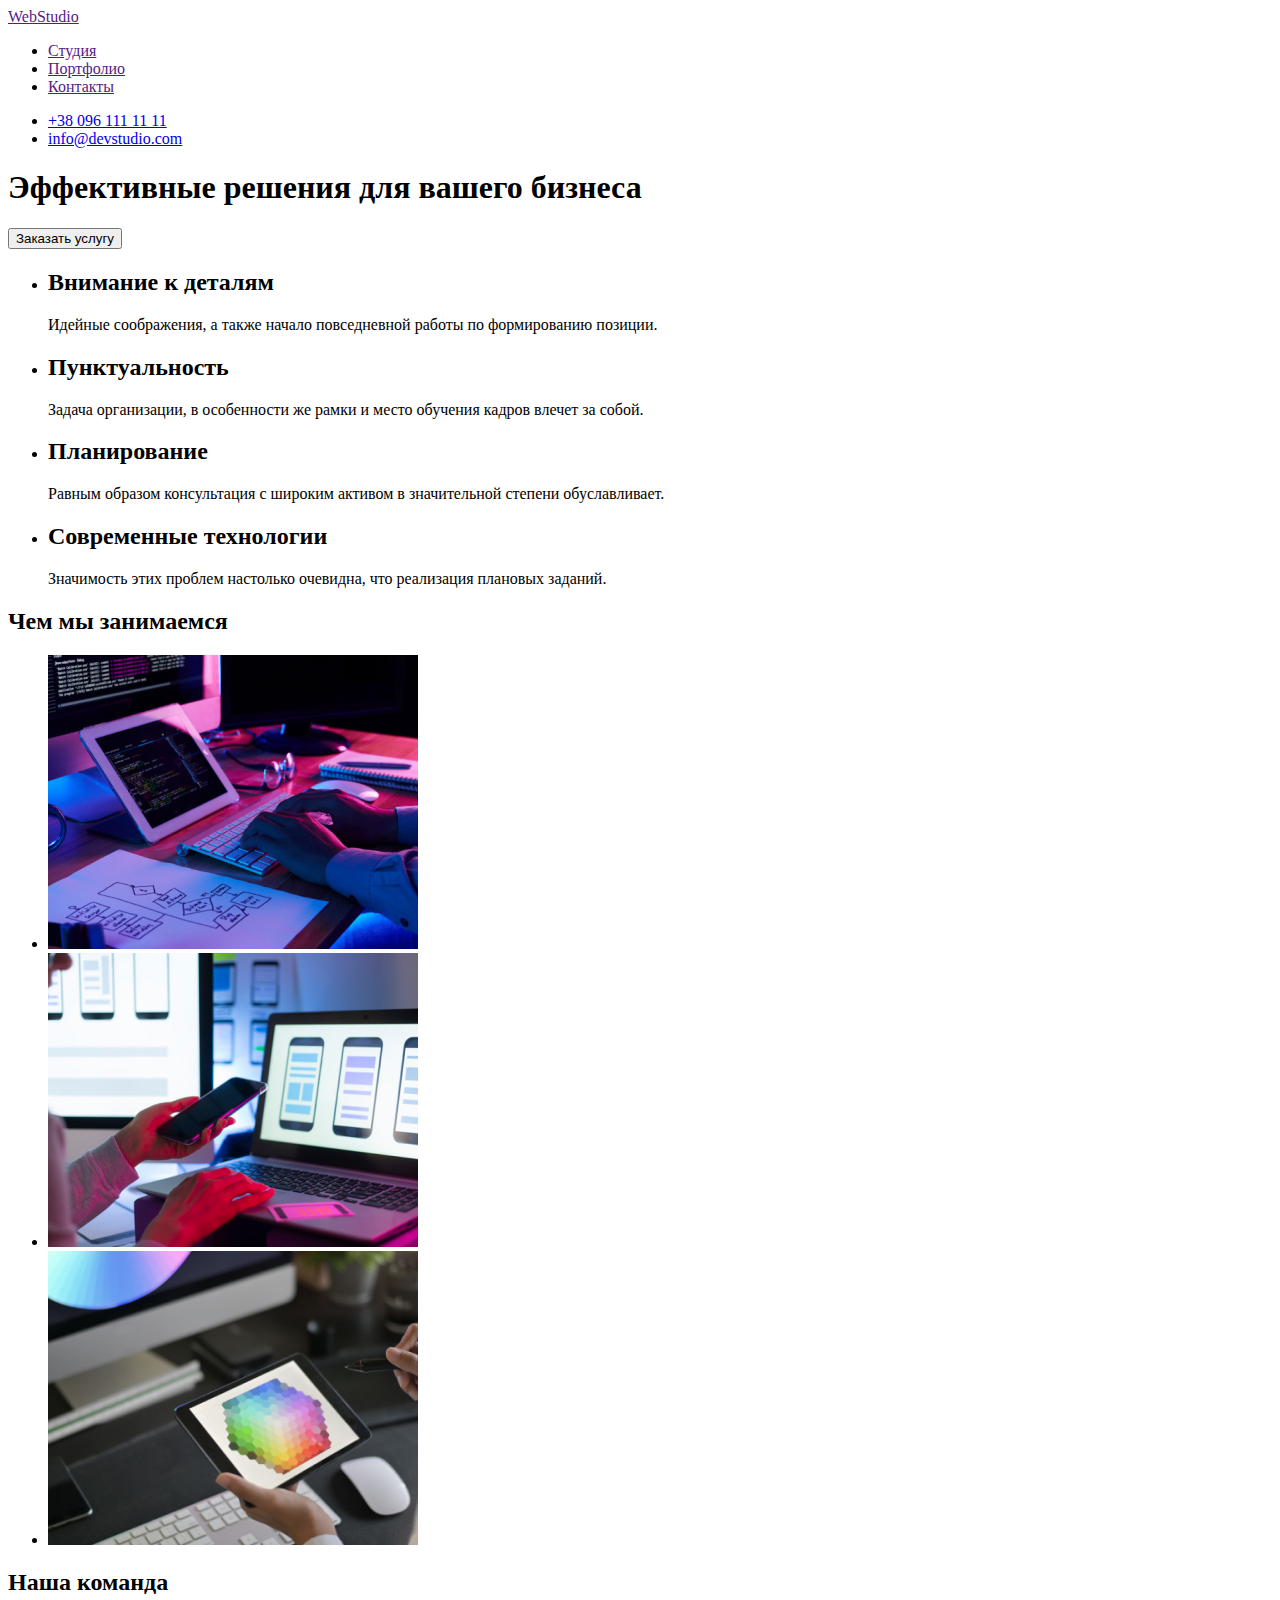
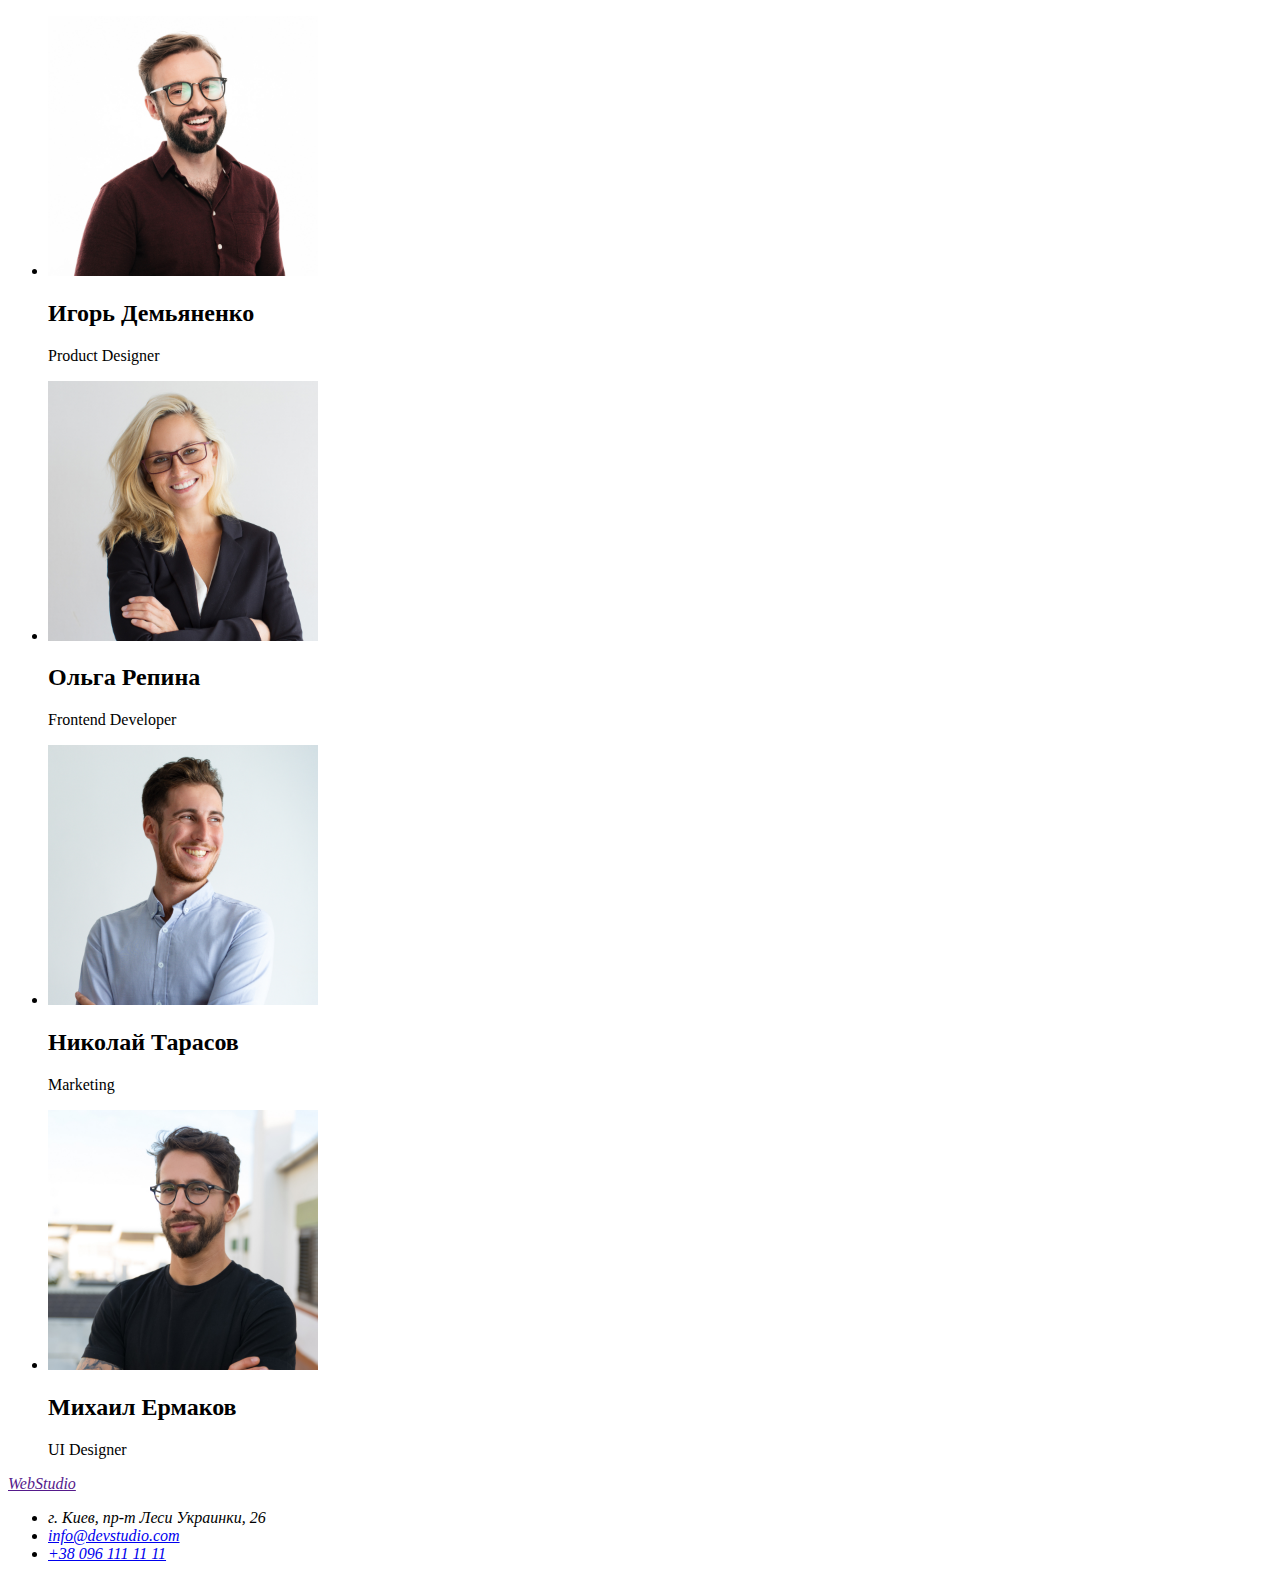
==== index.html @ 3923286a "домашка 1" ====
<!DOCTYPE html>
<html lang="ru">
<head>
    <meta charset="UTF-8">
    <meta http-equiv="X-UA-Compatible" content="IE=edge">
    <meta name="viewport" content="width=device-width, initial-scale=1.0">
    <title>project</title>
</head>
<body>

    <header>
<a href="">
WebStudio
</a>
<nav>

<ul>
    <li><a href="">Студия</a></li>
    <li><a href="">Портфолио</a></li>
    <li><a href="">Контакты</a></li>
</ul>
</nav>
<ul>
    <li><a href="tel:+380961111111">+38 096 111 11 11</a></li>
    <li><a href="mailto:info@devstudio.com">info@devstudio.com</a></li>


</ul>

    </header>


    <main>
        
    <div>
        <section>
           <h1>Эффективные решения для вашего бизнеса</h1>
           <button type="button">Заказать услугу</button>



        </section>

    </div>
    <section>


        <ul>
            <li>

        <h2>Внимание к деталям</h2>
        <p>Идейные соображения, а также начало повседневной работы по формированию позиции.</P>
            </li>
            <li>
                
            <h2>Пунктуальность</h2>
            <p>Задача организации, в особенности же рамки и место обучения кадров влечет за собой.</P>
            
            </li>

            <li>
                
            <h2>Планирование</h2>
            <P>Равным образом консультация с широким активом в значительной степени обуславливает.</P>

            </li>

            <li>
                
            <h2>Современные технологии</h2>
            <P>Значимость этих проблем настолько очевидна, что реализация плановых заданий.</P>
        
            </li>


        
        

        
</ul>


    </section>


        <section>
            

            <h2>Чем мы занимаемся</h2>

            <ul>

                <li><img src="/img/box_1.jpg" alt="image" width="370"></li>
                <li><img src="/img/box_2.jpg" alt="image" width="370"></li>
                <li><img src="/img/box_3.jpg" alt="image" width="370"></li>
            
        
        
            </ul>

        </section>

        <section>
            <h2>Наша команда</h2>

            <ul>
                
                <li>
                    <img src="/img/img1.jpg" alt="image" width="270">
                    <h2>Игорь Демьяненко</h2>
                    <p lang="en">Product Designer</p>
                </li>

                <li>
                
                    <img src="/img/img2.jpg" alt="image" width="270">
                    <h2>Ольга Репина</h2>
                    <p lang="en">Frontend Developer</p>


                </li>

                <li>
                    <img src="/img/img3.jpg" alt="image" width="270">
                    <h2>Николай Тарасов</h2>
                    <p lang="en">Marketing</p>

                </li>

                <li>
                    <img src="/img/img4.jpg" alt="image" width="270">
                    <h2>Михаил Ермаков</h2>
                    <p lang="en">UI Designer</p>

                </li>


            </ul>

        </section>
    
    </main>
        <footer>

        <address>


            <a href="">
                WebStudio
            </a>

            <ul>
                
                <li>г. Киев, пр-т Леси Украинки, 26</li>
                <li><a href="mailto:info@devstudio.com">info@devstudio.com</a></li>
                <li><a href="tel:+380961111111">+38 096 111 11 11</a></li>
                
            
            
            </ul>
        </address>

        </footer>



</body>
</html>
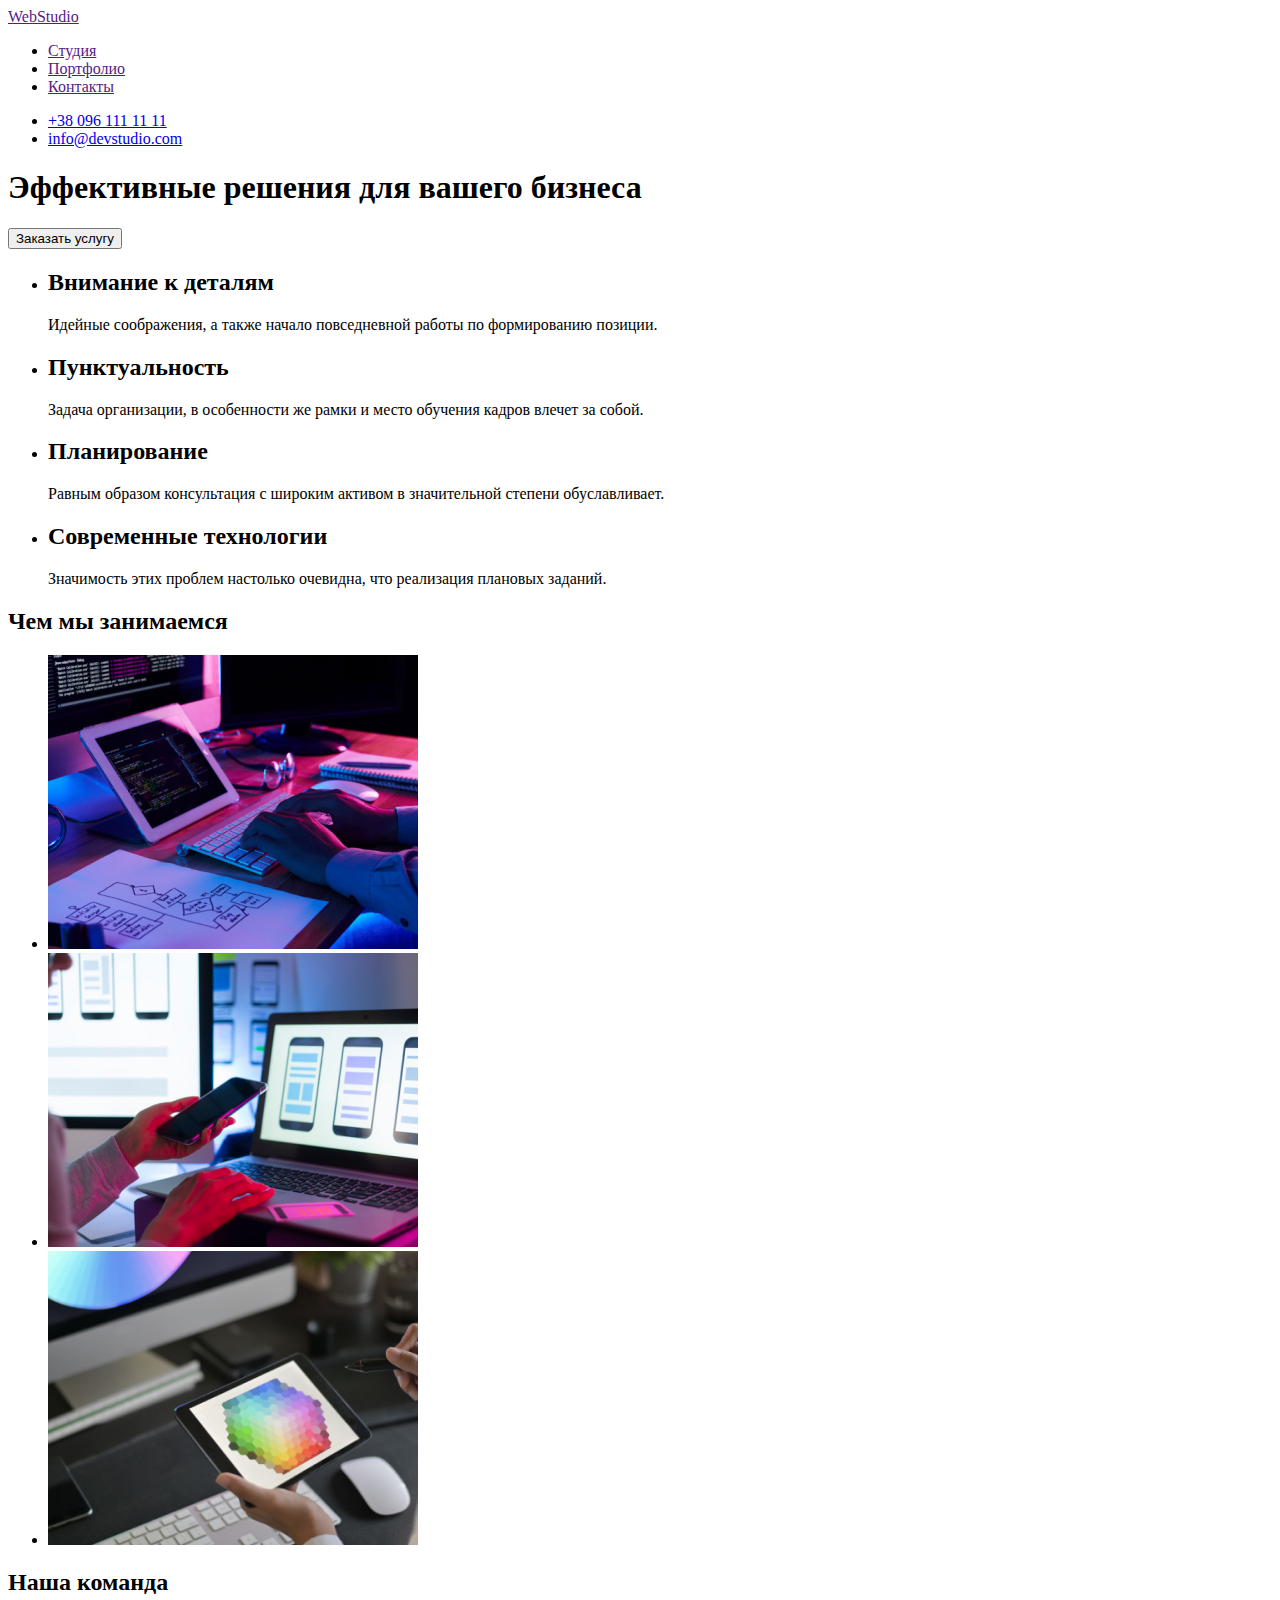
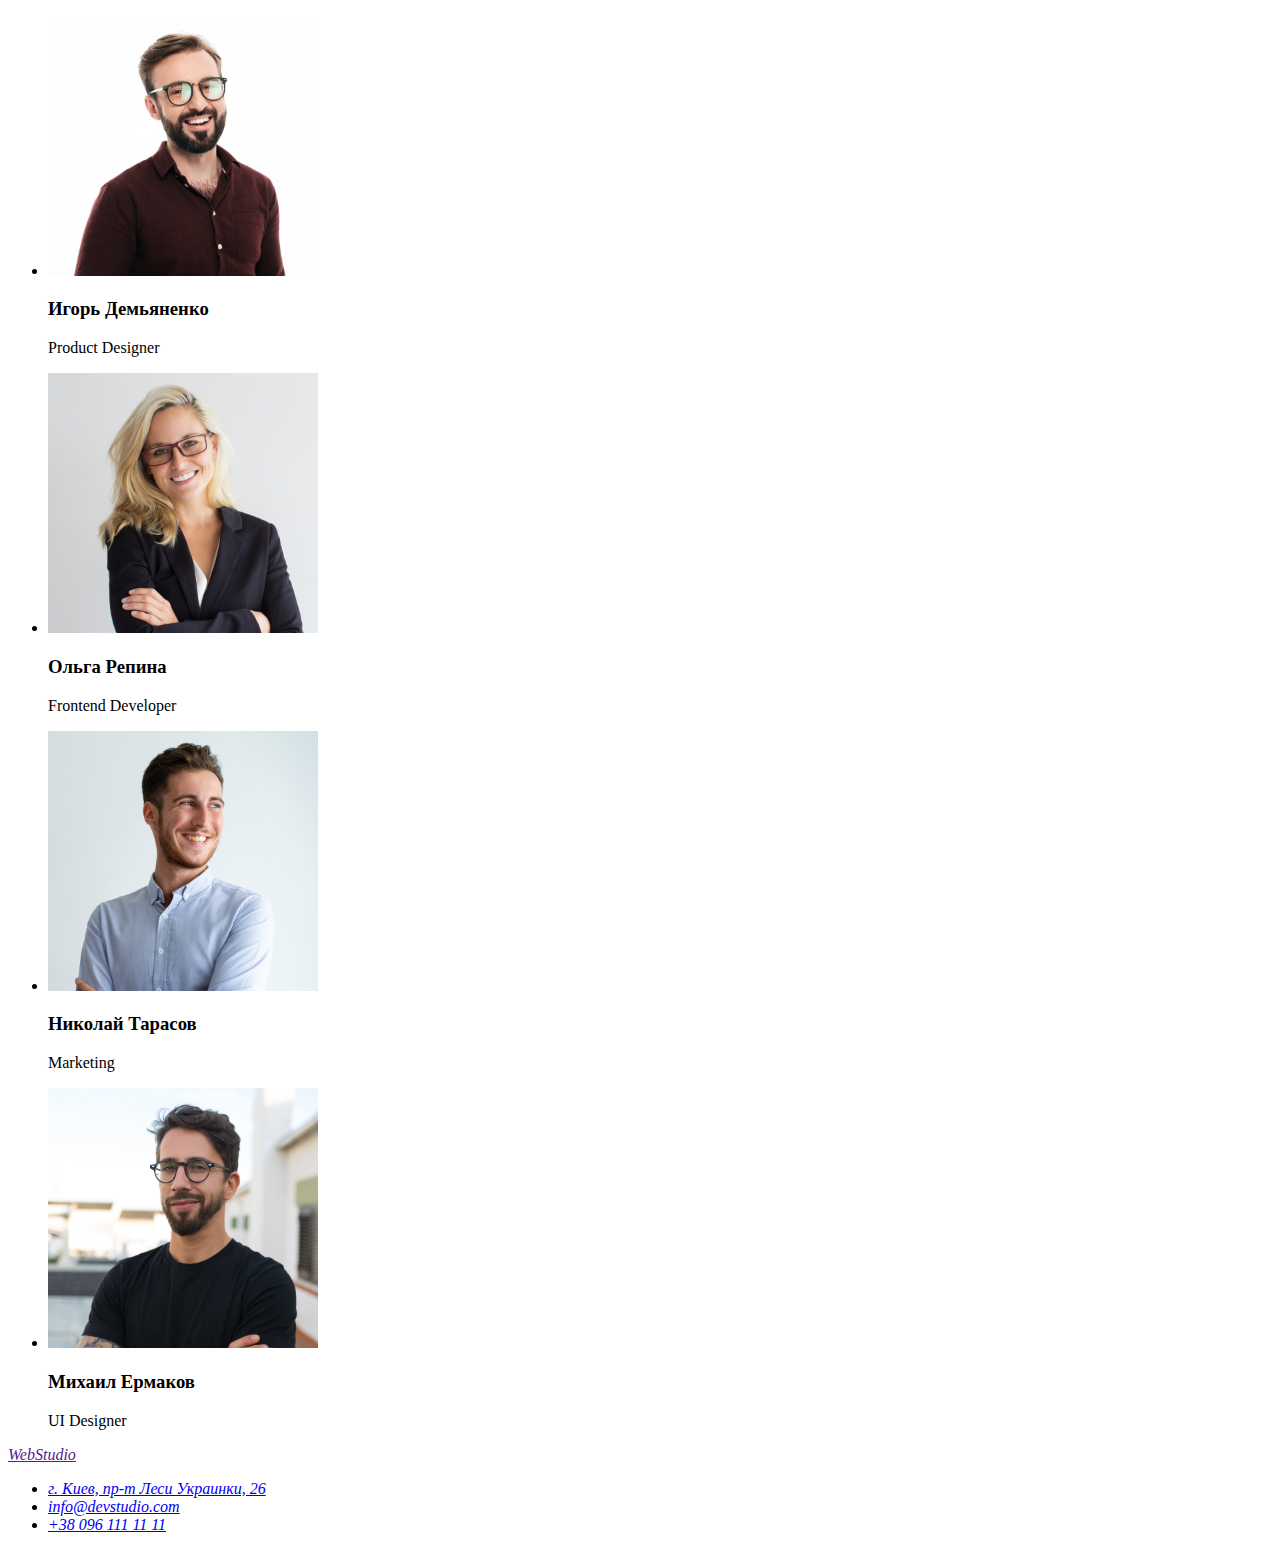
==== commit 575c19d7: "добавил адрес на карте" ====
--- a/index.html
+++ b/index.html
@@ -31,7 +31,7 @@
 
 
     <main>
-        
+
     <div>
         <section>
            <h1>Эффективные решения для вашего бизнеса</h1>
@@ -90,9 +90,9 @@
 
             <ul>
 
-                <li><img src="/img/box_1.jpg" alt="image" width="370"></li>
-                <li><img src="/img/box_2.jpg" alt="image" width="370"></li>
-                <li><img src="/img/box_3.jpg" alt="image" width="370"></li>
+                <li><img src="./img/box_1.jpg" alt="image" width="370"></li>
+                <li><img src="./img/box_2.jpg" alt="image" width="370"></li>
+                <li><img src="./img/box_3.jpg" alt="image" width="370"></li>
             
         
         
@@ -106,30 +106,30 @@
             <ul>
                 
                 <li>
-                    <img src="/img/img1.jpg" alt="image" width="270">
-                    <h2>Игорь Демьяненко</h2>
+                    <img src="./img/img1.jpg" alt="image" width="270">
+                    <h3>Игорь Демьяненко</h3>
                     <p lang="en">Product Designer</p>
                 </li>
 
                 <li>
                 
-                    <img src="/img/img2.jpg" alt="image" width="270">
-                    <h2>Ольга Репина</h2>
+                    <img src="./img/img2.jpg" alt="image" width="270">
+                    <h3>Ольга Репина</h3>
                     <p lang="en">Frontend Developer</p>
 
 
                 </li>
 
                 <li>
-                    <img src="/img/img3.jpg" alt="image" width="270">
-                    <h2>Николай Тарасов</h2>
+                    <img src="./img/img3.jpg" alt="image" width="270">
+                    <h3>Николай Тарасов</h3>
                     <p lang="en">Marketing</p>
 
                 </li>
 
                 <li>
-                    <img src="/img/img4.jpg" alt="image" width="270">
-                    <h2>Михаил Ермаков</h2>
+                    <img src="./img/img4.jpg" alt="image" width="270">
+                    <h3>Михаил Ермаков</h3>
                     <p lang="en">UI Designer</p>
 
                 </li>
@@ -151,7 +151,7 @@
 
             <ul>
                 
-                <li>г. Киев, пр-т Леси Украинки, 26</li>
+                <li><a href="https://goo.gl/maps/MYK4JhafPpBzhwJe9" target="_blank" rel="noopened noreferrer"> г. Киев, пр-т Леси Украинки, 26</a></li>
                 <li><a href="mailto:info@devstudio.com">info@devstudio.com</a></li>
                 <li><a href="tel:+380961111111">+38 096 111 11 11</a></li>
                 
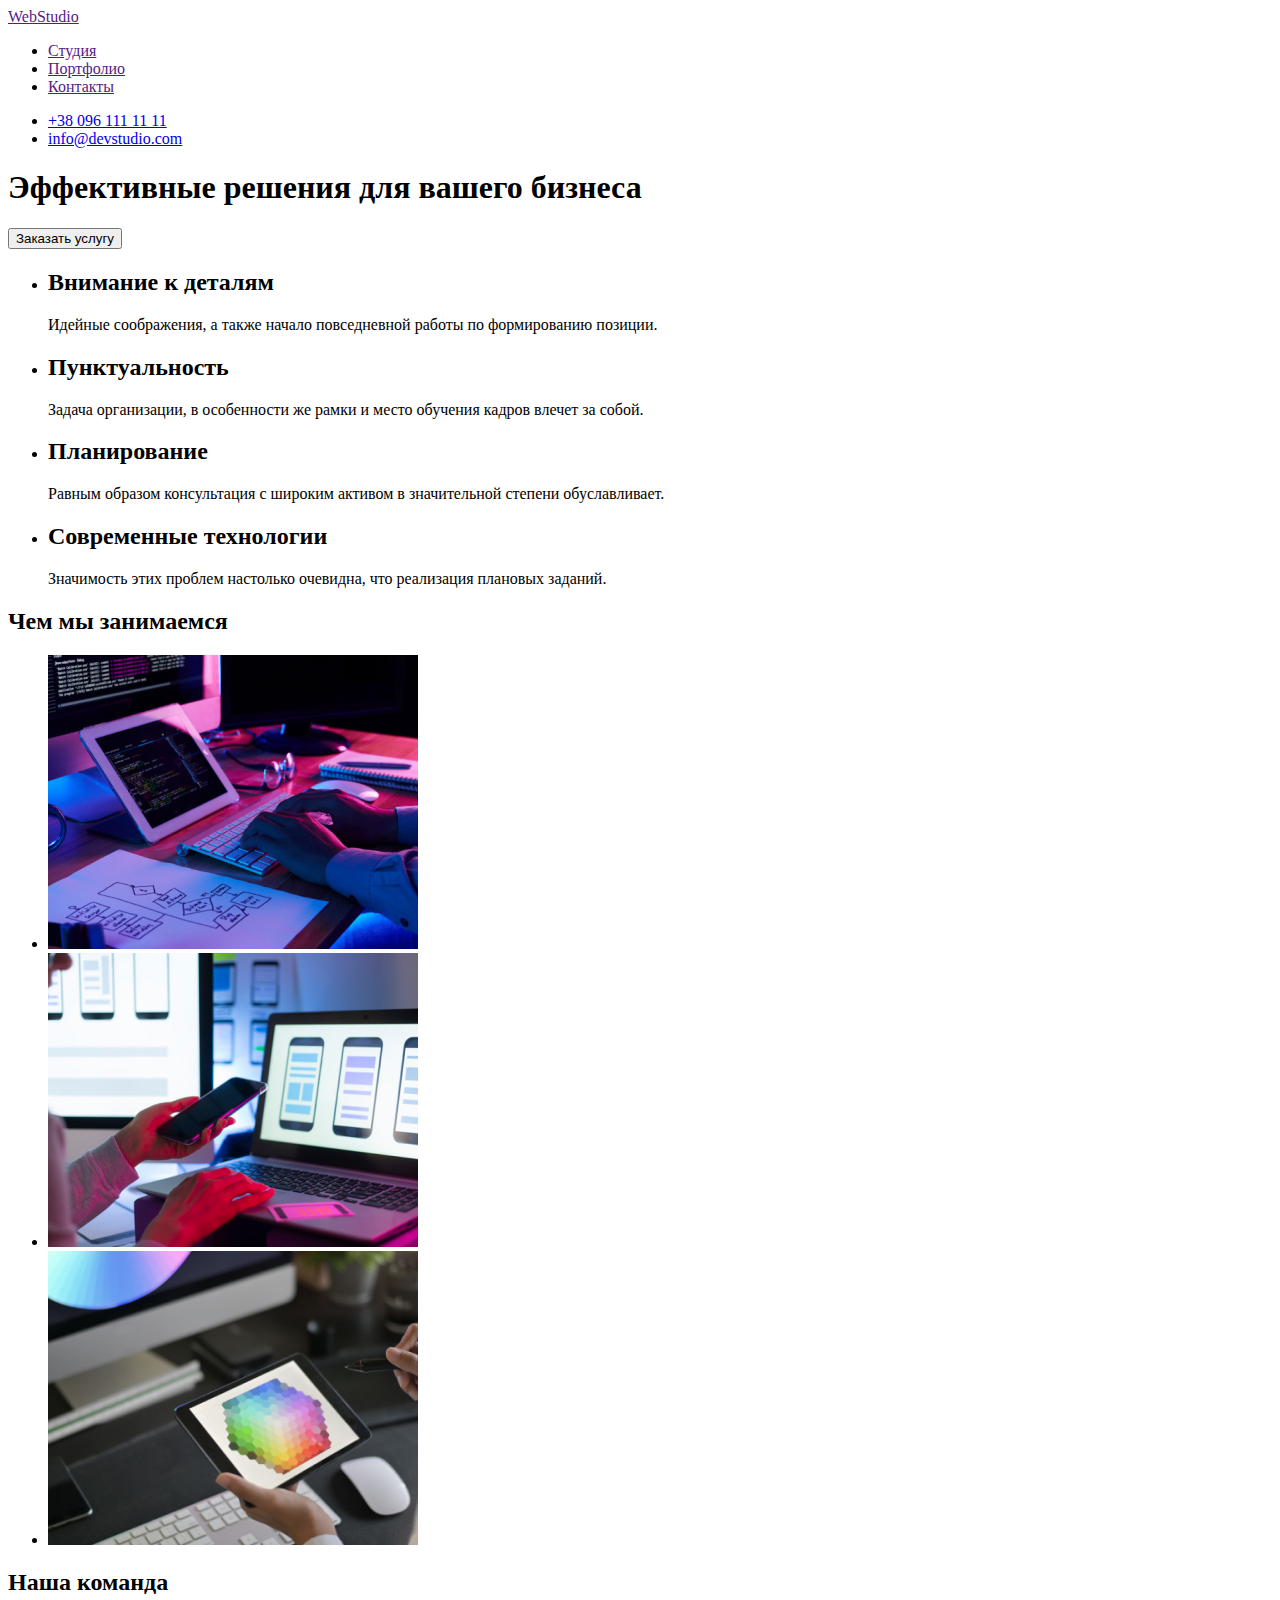
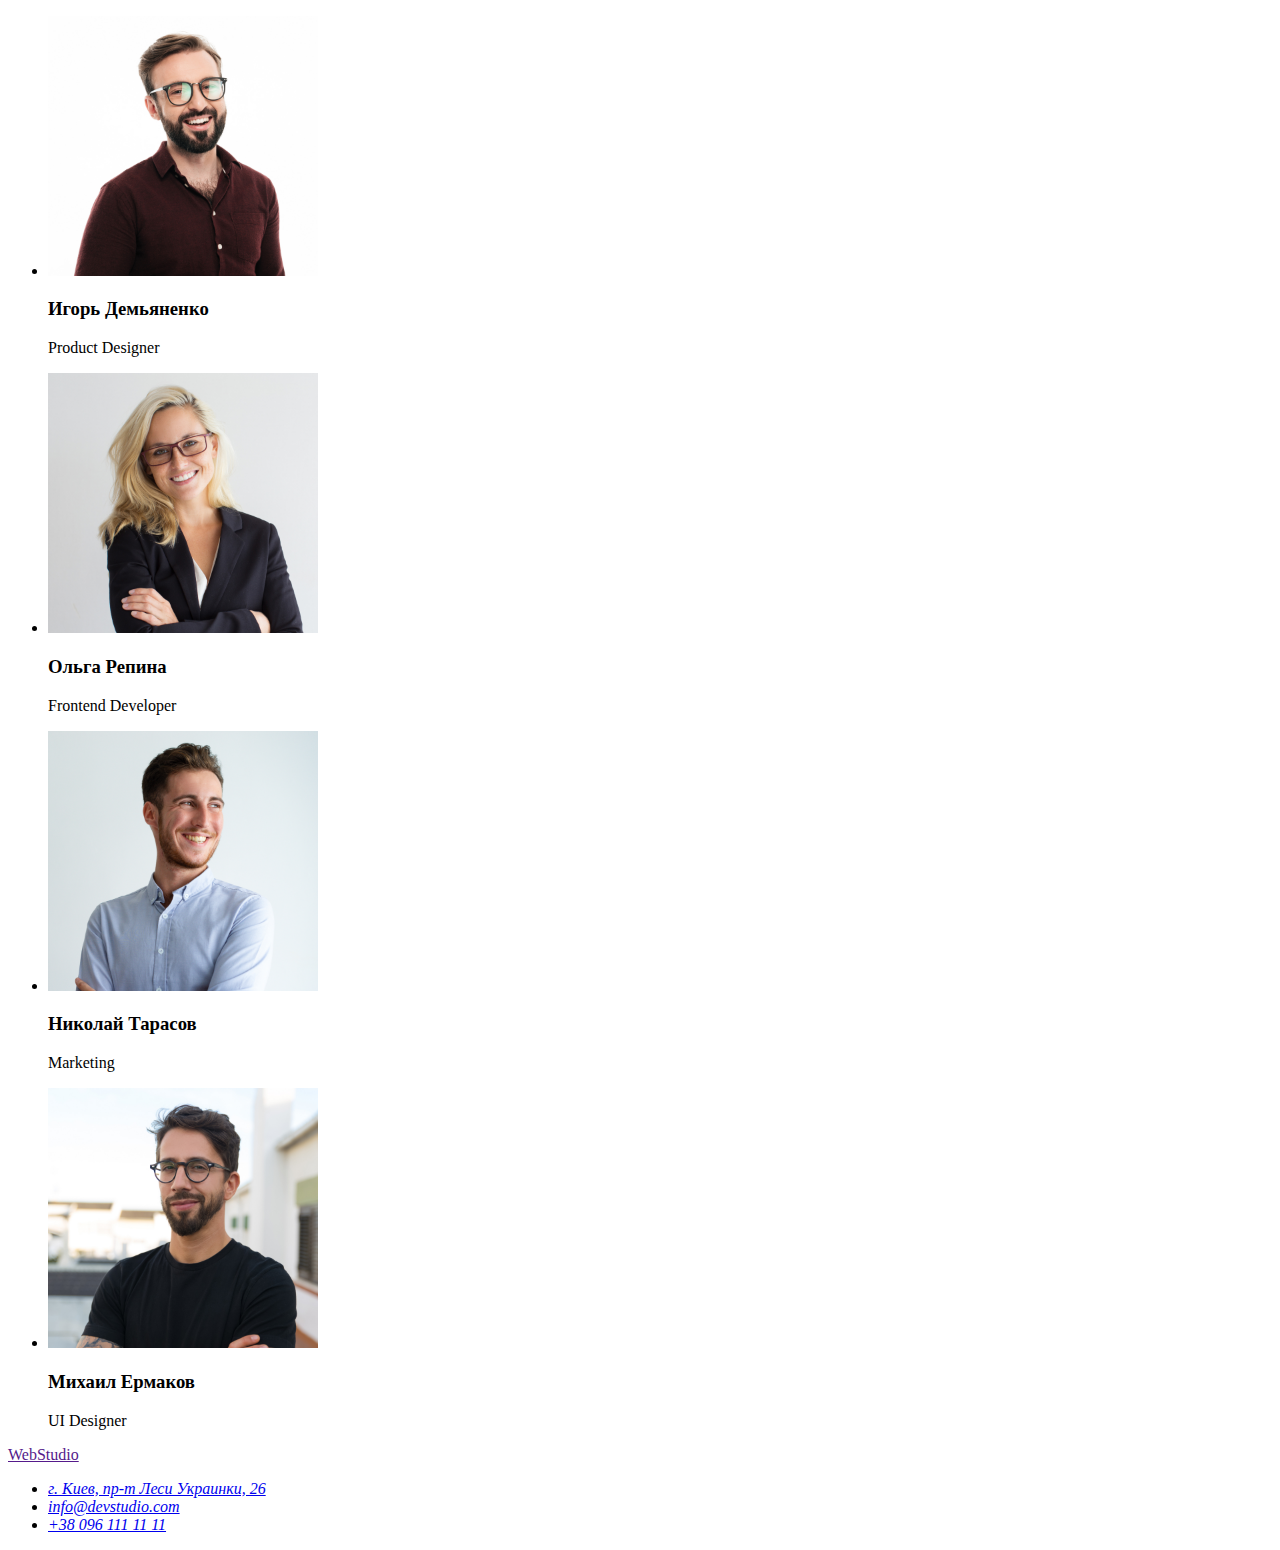
==== commit 89289ec8: "поправил ошибки" ====
--- a/index.html
+++ b/index.html
@@ -32,7 +32,6 @@
 
     <main>
 
-    <div>
         <section>
            <h1>Эффективные решения для вашего бизнеса</h1>
            <button type="button">Заказать услугу</button>
@@ -41,7 +40,6 @@
 
         </section>
 
-    </div>
     <section>
 
 
@@ -141,17 +139,18 @@
     
     </main>
         <footer>
+                        <a href="">
+                            WebStudio
+                        </a>
 
         <address>
 
 
-            <a href="">
-                WebStudio
-            </a>
+
 
             <ul>
                 
-                <li><a href="https://goo.gl/maps/MYK4JhafPpBzhwJe9" target="_blank" rel="noopened noreferrer"> г. Киев, пр-т Леси Украинки, 26</a></li>
+                <li><a href="https://goo.gl/maps/ZU6UubSMK1LfXnTS6" target="_blank" rel="noopened noreferrer"> г. Киев, пр-т Леси Украинки, 26</a></li>
                 <li><a href="mailto:info@devstudio.com">info@devstudio.com</a></li>
                 <li><a href="tel:+380961111111">+38 096 111 11 11</a></li>
                 
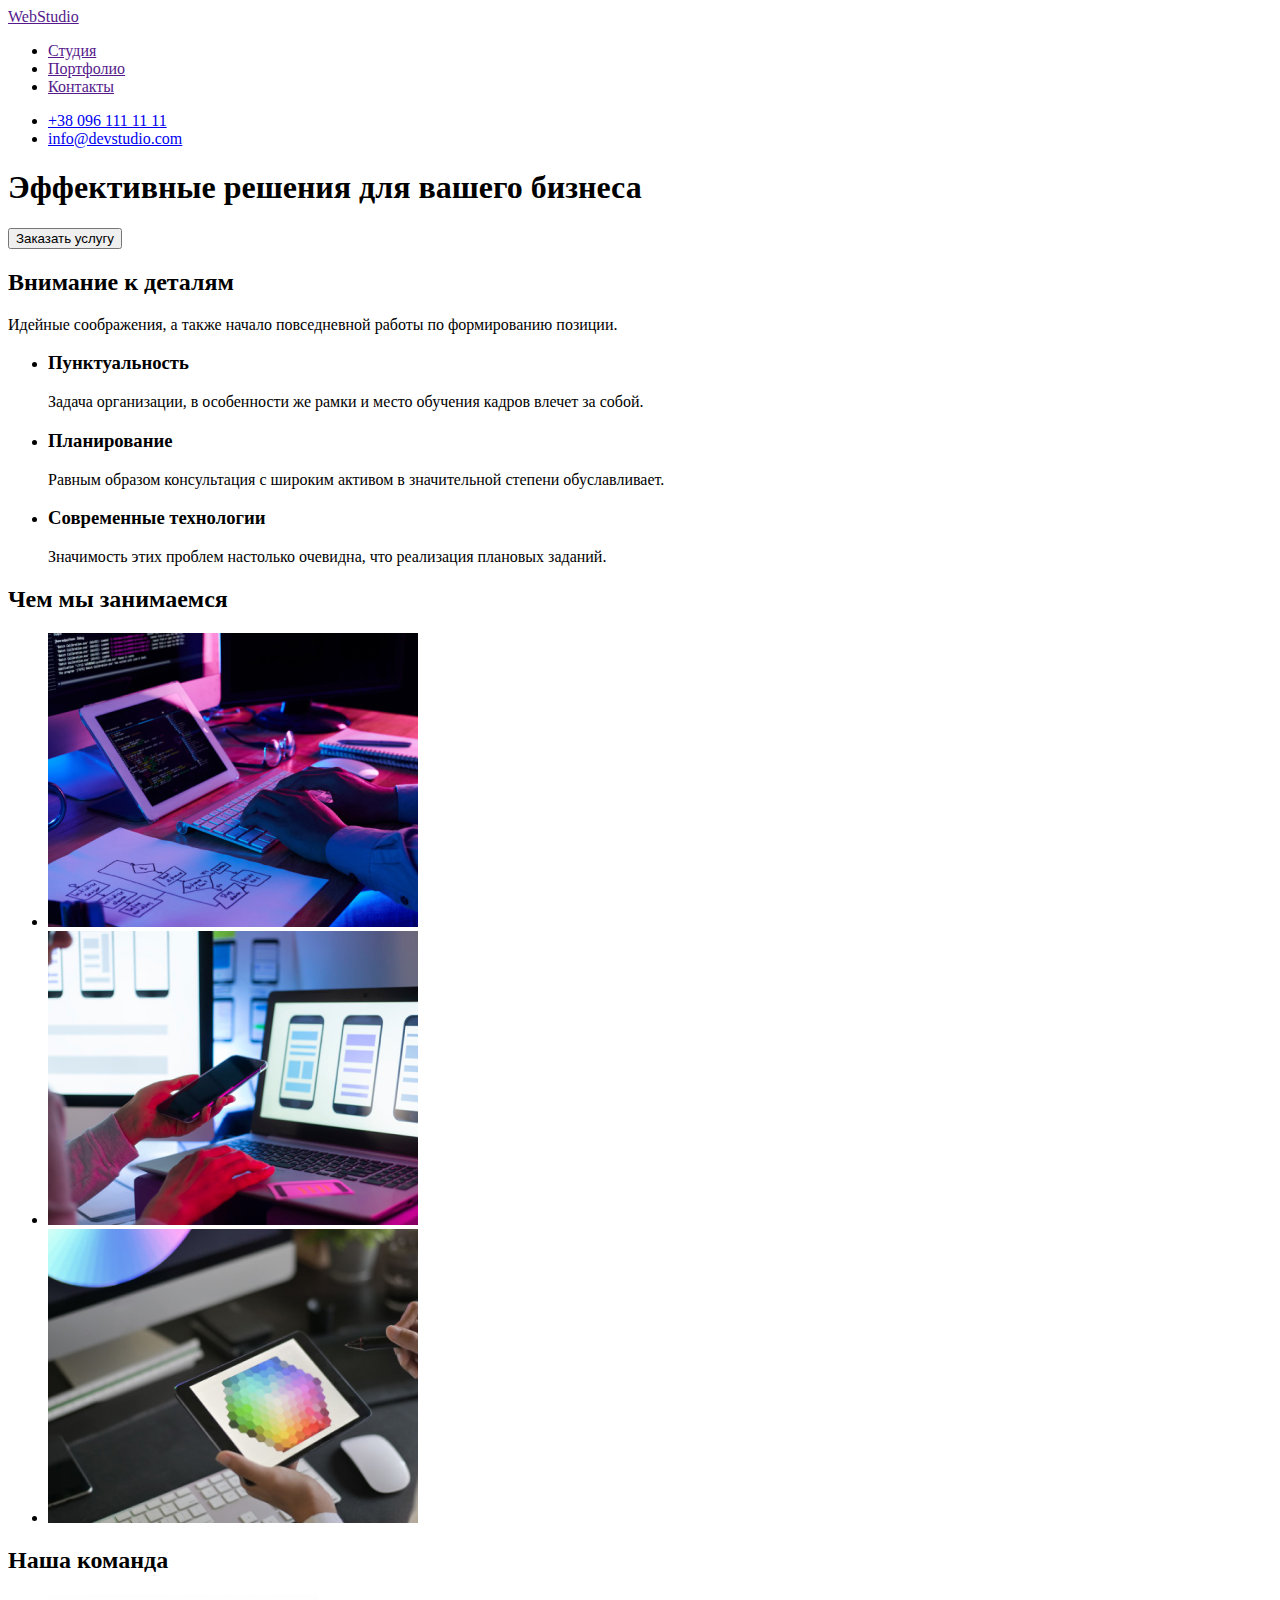
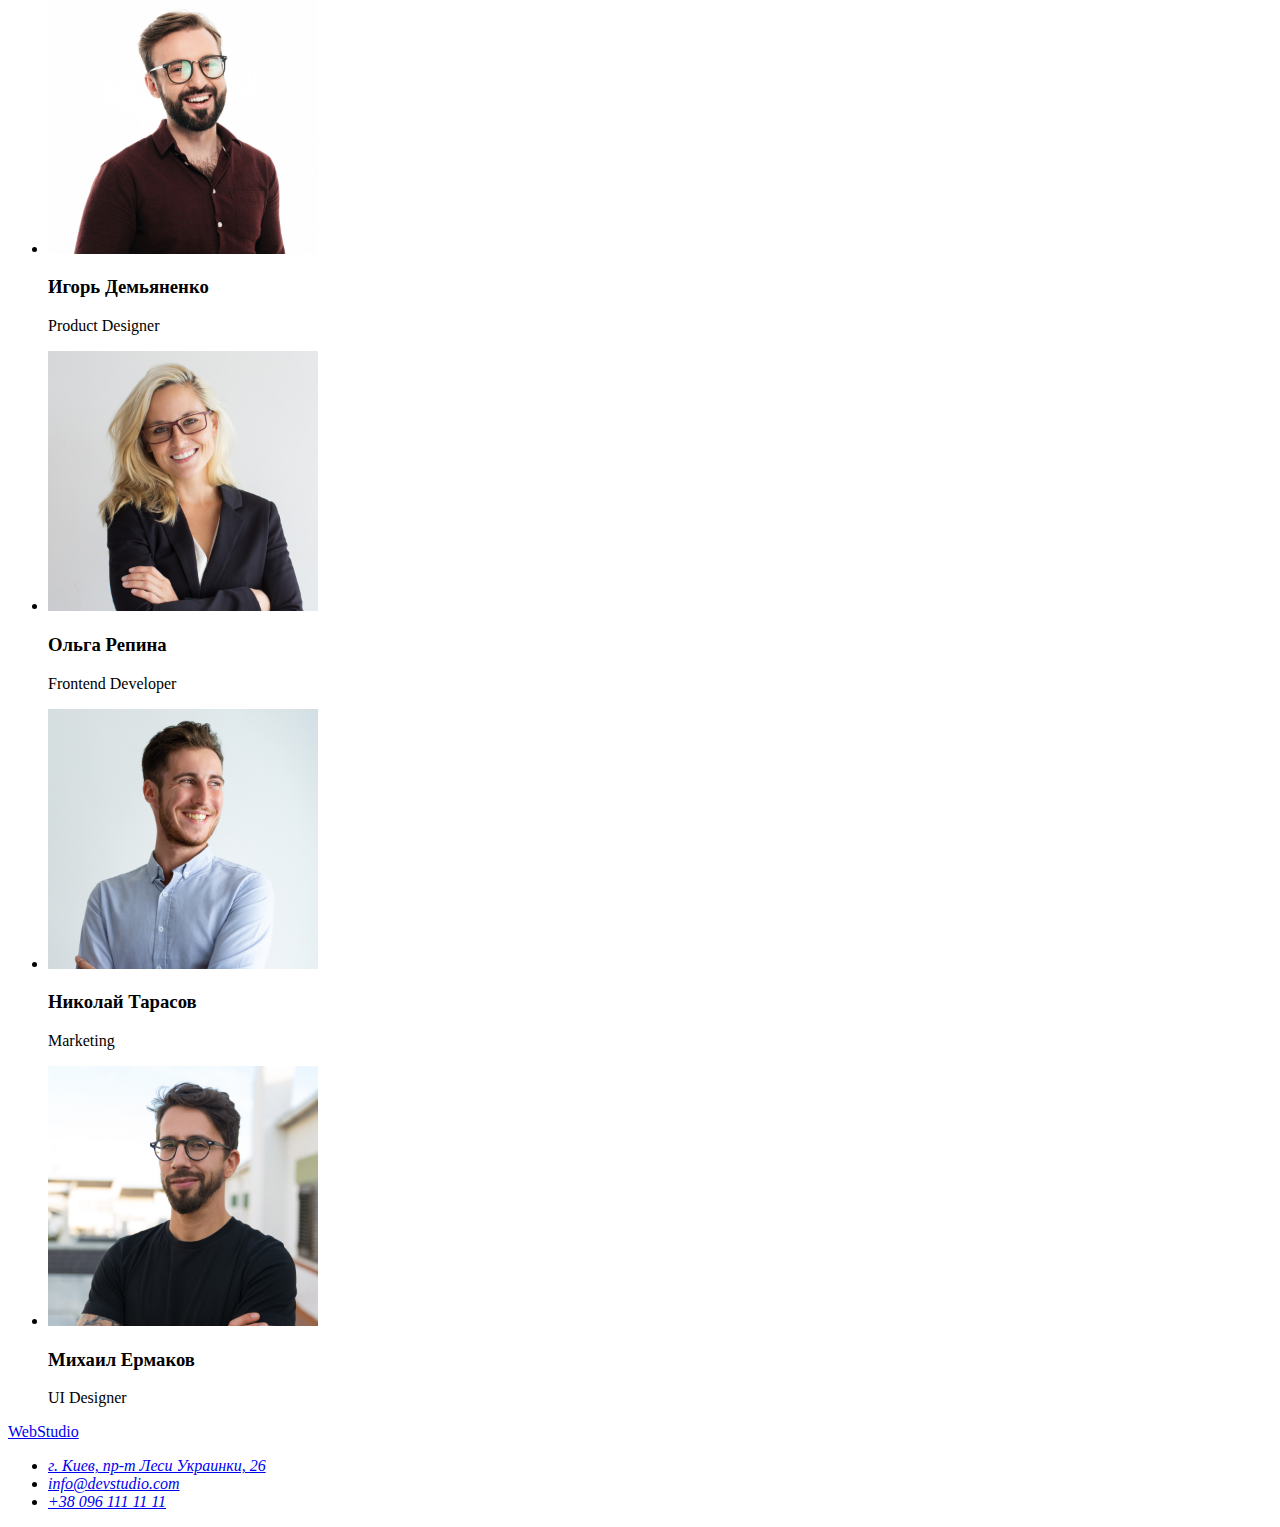
==== commit 36014925: "изменение ошибок по ДЗ" ====
--- a/index.html
+++ b/index.html
@@ -1,167 +1,127 @@
 <!DOCTYPE html>
 <html lang="ru">
-<head>
-    <meta charset="UTF-8">
-    <meta http-equiv="X-UA-Compatible" content="IE=edge">
-    <meta name="viewport" content="width=device-width, initial-scale=1.0">
+  <head>
+    <meta charset="UTF-8" />
+    <meta http-equiv="X-UA-Compatible" content="IE=edge" />
+    <meta name="viewport" content="width=device-width, initial-scale=1.0" />
     <title>project</title>
-</head>
-<body>
-
+  </head>
+  <body>
     <header>
-<a href="">
-WebStudio
-</a>
-<nav>
-
-<ul>
-    <li><a href="">Студия</a></li>
-    <li><a href="">Портфолио</a></li>
-    <li><a href="">Контакты</a></li>
-</ul>
-</nav>
-<ul>
-    <li><a href="tel:+380961111111">+38 096 111 11 11</a></li>
-    <li><a href="mailto:info@devstudio.com">info@devstudio.com</a></li>
-
-
-</ul>
-
+      <a id="logo" href=""> WebStudio </a>
+      <nav>
+        <ul>
+          <li><a href="">Студия</a></li>
+          <li><a href="">Портфолио</a></li>
+          <li><a href="">Контакты</a></li>
+        </ul>
+      </nav>
+      <ul>
+        <li><a href="tel:+380961111111">+38 096 111 11 11</a></li>
+        <li><a href="mailto:info@devstudio.com">info@devstudio.com</a></li>
+      </ul>
     </header>
 
+    <main>
+      <section>
+        <h1>Эффективные решения для вашего бизнеса</h1>
+        <button type="button">Заказать услугу</button>
+      </section>
 
-    <main>
+      <section>
+            <h2>Внимание к деталям</h2>
+            <p>
+              Идейные соображения, а также начало повседневной работы по
+              формированию позиции.
+            </p>
+        
+<ul>
 
-        <section>
-           <h1>Эффективные решения для вашего бизнеса</h1>
-           <button type="button">Заказать услугу</button>
+        
+          <li>
+            <h3>Пунктуальность</h3>
+            <p>
+              Задача организации, в особенности же рамки и место обучения кадров
+              влечет за собой.
+            </p>
+          </li>
 
+          <li>
+            <h3>Планирование</h3>
+            <p>
+              Равным образом консультация с широким активом в значительной
+              степени обуславливает.
+            </p>
+          </li>
 
+          <li>
+            <h3>Современные технологии</h3>
+            <p>
+              Значимость этих проблем настолько очевидна, что реализация
+              плановых заданий.
+            </p>
+          </li>
+        </ul>
+      </section>
 
-        </section>
-
-    <section>
-
+      <section>
+        <h2>Чем мы занимаемся</h2>
 
         <ul>
-            <li>
+          <li><img src="./img/box_1.jpg" alt="image" width="370" /></li>
+          <li><img src="./img/box_2.jpg" alt="image" width="370" /></li>
+          <li><img src="./img/box_3.jpg" alt="image" width="370" /></li>
+        </ul>
+      </section>
 
-        <h2>Внимание к деталям</h2>
-        <p>Идейные соображения, а также начало повседневной работы по формированию позиции.</P>
-            </li>
-            <li>
-                
-            <h2>Пунктуальность</h2>
-            <p>Задача организации, в особенности же рамки и место обучения кадров влечет за собой.</P>
-            
-            </li>
+      <section>
+        <h2>Наша команда</h2>
 
-            <li>
-                
-            <h2>Планирование</h2>
-            <P>Равным образом консультация с широким активом в значительной степени обуславливает.</P>
+        <ul>
+          <li>
+            <img src="./img/img1.jpg" alt="image" width="270" />
+            <h3>Игорь Демьяненко</h3>
+            <p lang="en">Product Designer</p>
+          </li>
 
-            </li>
+          <li>
+            <img src="./img/img2.jpg" alt="image" width="270" />
+            <h3>Ольга Репина</h3>
+            <p lang="en">Frontend Developer</p>
+          </li>
 
-            <li>
-                
-            <h2>Современные технологии</h2>
-            <P>Значимость этих проблем настолько очевидна, что реализация плановых заданий.</P>
-        
-            </li>
+          <li>
+            <img src="./img/img3.jpg" alt="image" width="270" />
+            <h3>Николай Тарасов</h3>
+            <p lang="en">Marketing</p>
+          </li>
 
+          <li>
+            <img src="./img/img4.jpg" alt="image" width="270" />
+            <h3>Михаил Ермаков</h3>
+            <p lang="en">UI Designer</p>
+          </li>
+        </ul>
+      </section>
+    </main>
+    <footer>
+      <a href="#logo"> WebStudio </a>
 
-        
-        
-
-        
-</ul>
-
-
-    </section>
-
-
-        <section>
-            
-
-            <h2>Чем мы занимаемся</h2>
-
-            <ul>
-
-                <li><img src="./img/box_1.jpg" alt="image" width="370"></li>
-                <li><img src="./img/box_2.jpg" alt="image" width="370"></li>
-                <li><img src="./img/box_3.jpg" alt="image" width="370"></li>
-            
-        
-        
-            </ul>
-
-        </section>
-
-        <section>
-            <h2>Наша команда</h2>
-
-            <ul>
-                
-                <li>
-                    <img src="./img/img1.jpg" alt="image" width="270">
-                    <h3>Игорь Демьяненко</h3>
-                    <p lang="en">Product Designer</p>
-                </li>
-
-                <li>
-                
-                    <img src="./img/img2.jpg" alt="image" width="270">
-                    <h3>Ольга Репина</h3>
-                    <p lang="en">Frontend Developer</p>
-
-
-                </li>
-
-                <li>
-                    <img src="./img/img3.jpg" alt="image" width="270">
-                    <h3>Николай Тарасов</h3>
-                    <p lang="en">Marketing</p>
-
-                </li>
-
-                <li>
-                    <img src="./img/img4.jpg" alt="image" width="270">
-                    <h3>Михаил Ермаков</h3>
-                    <p lang="en">UI Designer</p>
-
-                </li>
-
-
-            </ul>
-
-        </section>
-    
-    </main>
-        <footer>
-                        <a href="">
-                            WebStudio
-                        </a>
-
-        <address>
-
-
-
-
-            <ul>
-                
-                <li><a href="https://goo.gl/maps/ZU6UubSMK1LfXnTS6" target="_blank" rel="noopened noreferrer"> г. Киев, пр-т Леси Украинки, 26</a></li>
-                <li><a href="mailto:info@devstudio.com">info@devstudio.com</a></li>
-                <li><a href="tel:+380961111111">+38 096 111 11 11</a></li>
-                
-            
-            
-            </ul>
-        </address>
-
-        </footer>
-
-
-
-</body>
-</html>+      <address>
+        <ul>
+          <li>
+            <a
+              href="https://goo.gl/maps/ZU6UubSMK1LfXnTS6"
+              target="_blank"
+              rel="noopened noreferrer"
+            >
+              г. Киев, пр-т Леси Украинки, 26</a
+            >
+          </li>
+          <li><a href="mailto:info@devstudio.com">info@devstudio.com</a></li>
+          <li><a href="tel:+380961111111">+38 096 111 11 11</a></li>
+        </ul>
+      </address>
+    </footer>
+  </body>
+</html>
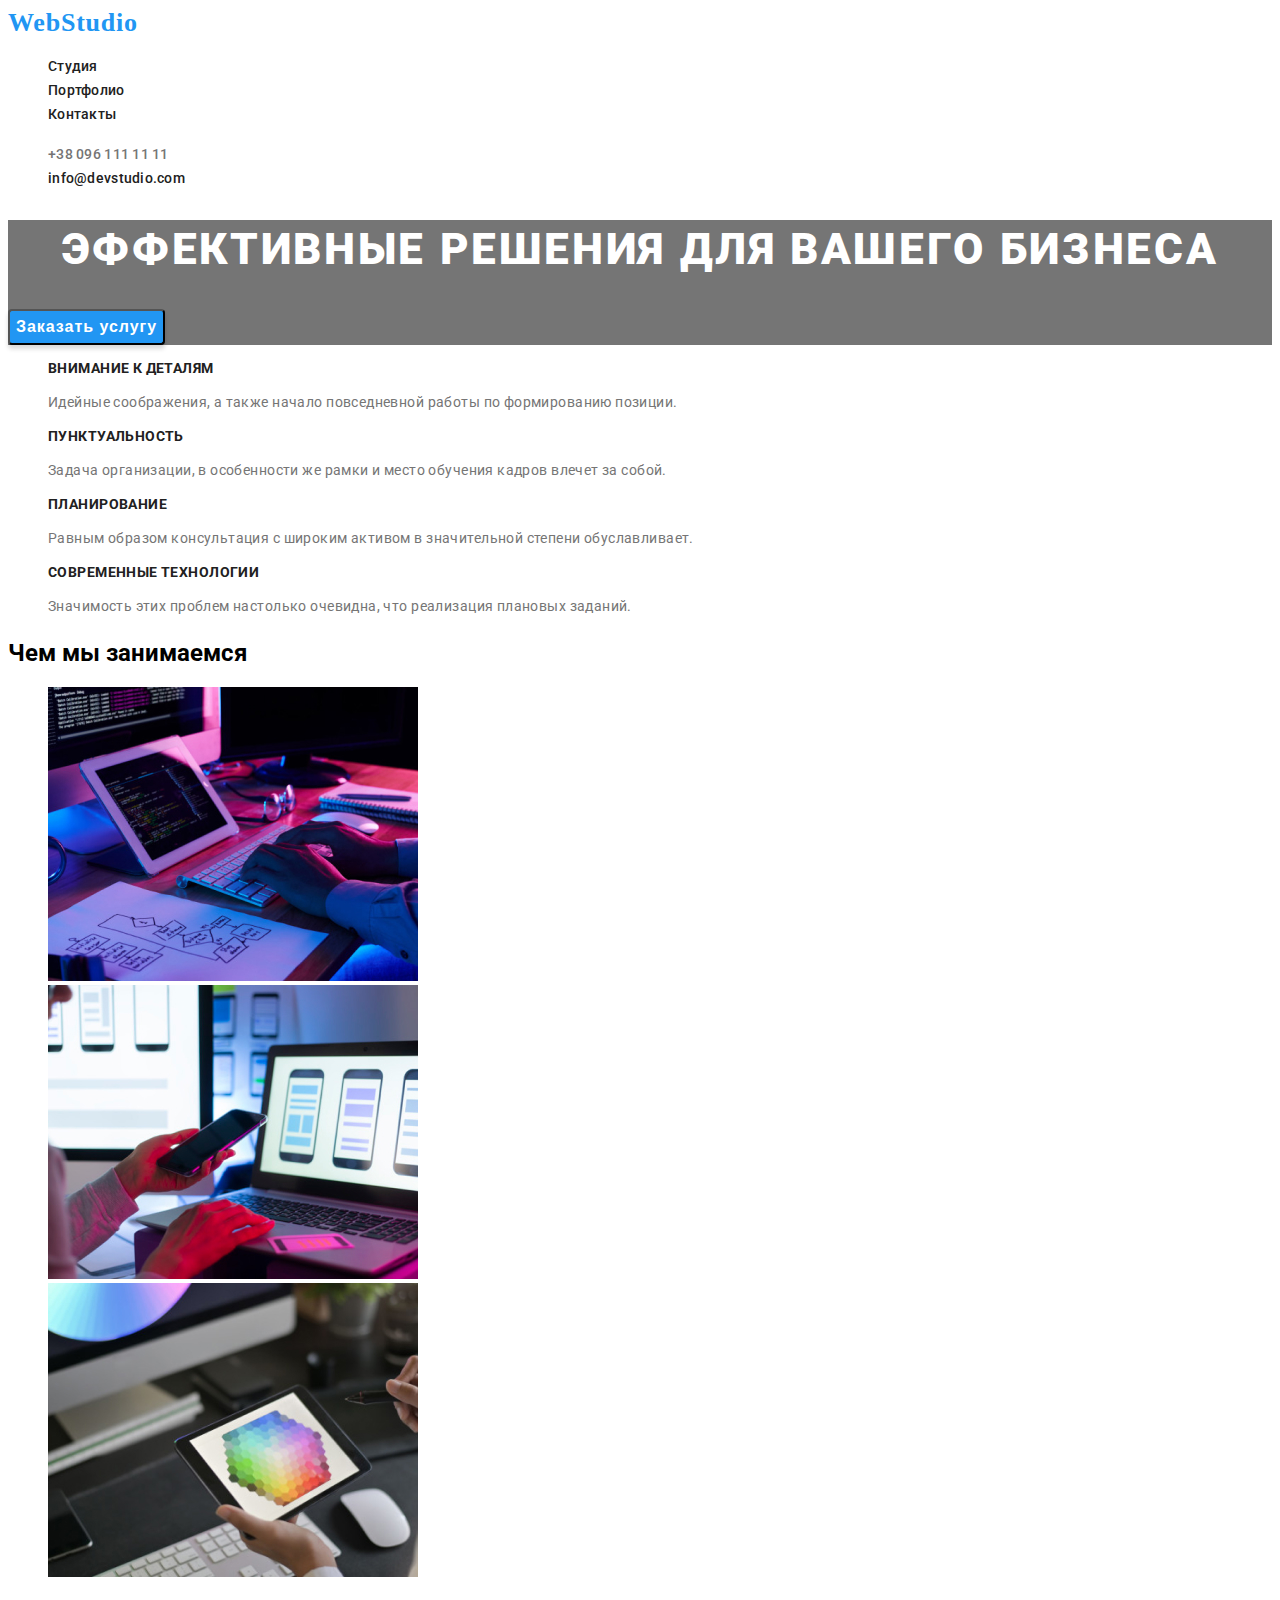
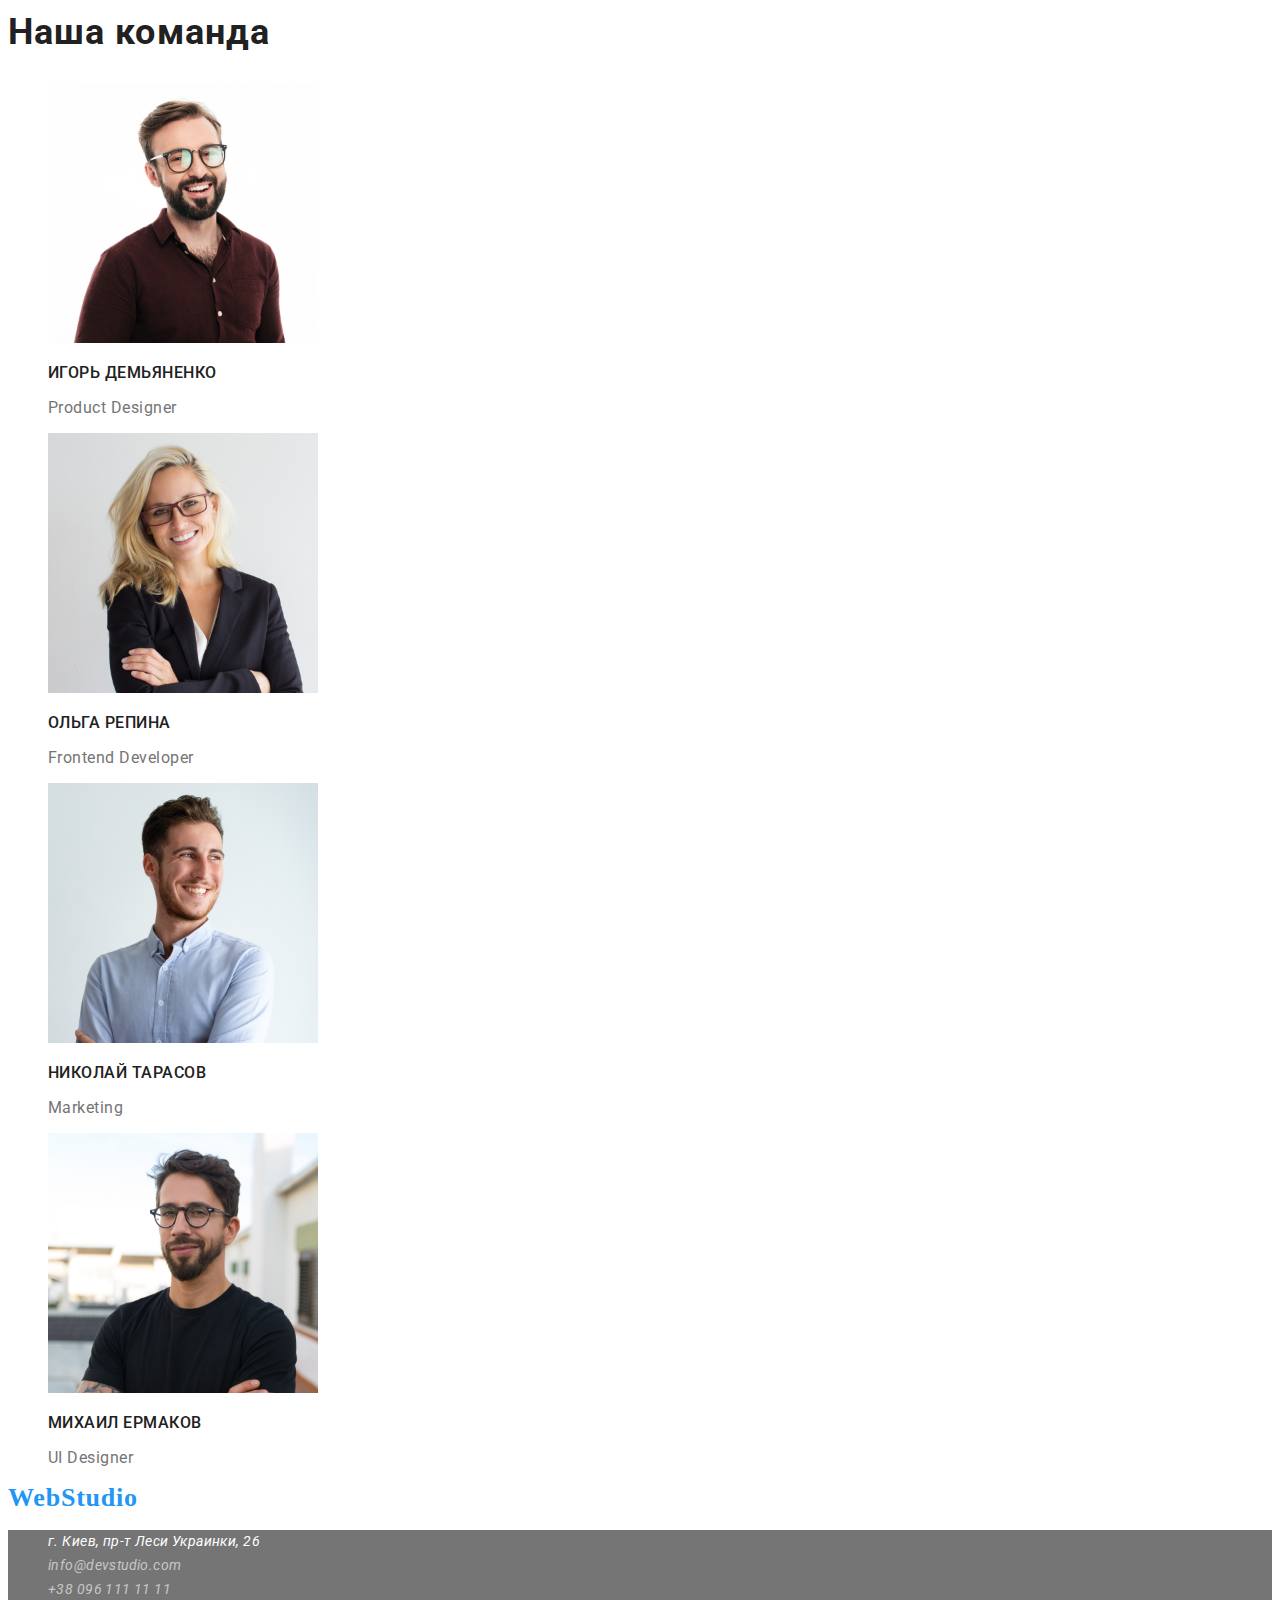
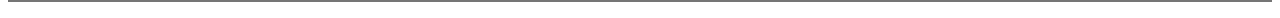
==== commit 9c9abb40: "студия css" ====
--- a/index.html
+++ b/index.html
@@ -4,59 +4,79 @@
     <meta charset="UTF-8" />
     <meta http-equiv="X-UA-Compatible" content="IE=edge" />
     <meta name="viewport" content="width=device-width, initial-scale=1.0" />
+    <link rel="stylesheet" href="./css/style.css" />
+    <link rel="preconnect" href="https://fonts.googleapis.com" />
+    <link rel="preconnect" href="https://fonts.gstatic.com" crossorigin />
+    <link
+      href="https://fonts.googleapis.com/css2?family=Roboto:wght@400;700;900&display=swap"
+      rel="stylesheet"
+    />
     <title>project</title>
   </head>
   <body>
     <header>
-      <a id="logo" href=""> WebStudio </a>
+      <a id="logo" href="" class="logo link"> WebStudio </a>
       <nav>
-        <ul>
-          <li><a href="">Студия</a></li>
-          <li><a href="">Портфолио</a></li>
-          <li><a href="">Контакты</a></li>
+        <ul class="navigation list">
+          <li><a href="" class="studio link">Студия</a></li>
+          <li>
+            <a href="./portfolio.html" class="portfolio link">Портфолио</a>
+          </li>
+          <li><a href="" class="contacts link">Контакты</a></li>
         </ul>
       </nav>
-      <ul>
-        <li><a href="tel:+380961111111">+38 096 111 11 11</a></li>
-        <li><a href="mailto:info@devstudio.com">info@devstudio.com</a></li>
+      <ul class="mail-tel list">
+        <li>
+          <a href="tel:+380961111111" class="tel link">+38 096 111 11 11</a>
+        </li>
+        <li>
+          <a href="mailto:info@devstudio.com" class="mail link"
+            >info@devstudio.com</a
+          >
+        </li>
       </ul>
     </header>
 
     <main>
-      <section>
-        <h1>Эффективные решения для вашего бизнеса</h1>
-        <button type="button">Заказать услугу</button>
+      <section class="ban">
+        <h1 class="baner">Эффективные решения для вашего бизнеса</h1>
+        <button type="button" class="ban-btn">Заказать услугу</button>
       </section>
 
       <section>
-            <h2>Внимание к деталям</h2>
-            <p>
+        <!-- <h2>Внимание к деталям</h2>
+        <p>
+          Идейные соображения, а также начало повседневной работы по
+          формированию позиции.
+        </p> -->
+
+        <ul class="work list">
+          <li>
+            <h3 class="Attention">Внимание к деталям</h3>
+            <p class="Attention-text">
               Идейные соображения, а также начало повседневной работы по
               формированию позиции.
             </p>
-        
-<ul>
-
-        
+          </li>
           <li>
-            <h3>Пунктуальность</h3>
-            <p>
+            <h3 class="Punctuality">Пунктуальность</h3>
+            <p class="Punctuality-text">
               Задача организации, в особенности же рамки и место обучения кадров
               влечет за собой.
             </p>
           </li>
 
           <li>
-            <h3>Планирование</h3>
-            <p>
+            <h3 class="Planning">Планирование</h3>
+            <p class="Planning-text">
               Равным образом консультация с широким активом в значительной
               степени обуславливает.
             </p>
           </li>
 
           <li>
-            <h3>Современные технологии</h3>
-            <p>
+            <h3 class="technology">Современные технологии</h3>
+            <p class="technology-text">
               Значимость этих проблем настолько очевидна, что реализация
               плановых заданий.
             </p>
@@ -67,7 +87,7 @@
       <section>
         <h2>Чем мы занимаемся</h2>
 
-        <ul>
+        <ul class="photo list">
           <li><img src="./img/box_1.jpg" alt="image" width="370" /></li>
           <li><img src="./img/box_2.jpg" alt="image" width="370" /></li>
           <li><img src="./img/box_3.jpg" alt="image" width="370" /></li>
@@ -75,51 +95,60 @@
       </section>
 
       <section>
-        <h2>Наша команда</h2>
+        <h2 class="team-h">Наша команда</h2>
 
-        <ul>
+        <ul class="team list">
           <li>
             <img src="./img/img1.jpg" alt="image" width="270" />
-            <h3>Игорь Демьяненко</h3>
-            <p lang="en">Product Designer</p>
+            <h3 class="igor">Игорь Демьяненко</h3>
+            <p lang="en" class="igor-text">Product Designer</p>
           </li>
 
           <li>
             <img src="./img/img2.jpg" alt="image" width="270" />
-            <h3>Ольга Репина</h3>
-            <p lang="en">Frontend Developer</p>
+            <h3 class="olga">Ольга Репина</h3>
+            <p lang="en" class="olga-text">Frontend Developer</p>
           </li>
 
           <li>
             <img src="./img/img3.jpg" alt="image" width="270" />
-            <h3>Николай Тарасов</h3>
-            <p lang="en">Marketing</p>
+            <h3 class="nikolay">Николай Тарасов</h3>
+            <p lang="en" class="nikolay-text">Marketing</p>
           </li>
 
           <li>
             <img src="./img/img4.jpg" alt="image" width="270" />
-            <h3>Михаил Ермаков</h3>
-            <p lang="en">UI Designer</p>
+            <h3 class="mihail">Михаил Ермаков</h3>
+            <p lang="en" class="mihail-text">UI Designer</p>
           </li>
         </ul>
       </section>
     </main>
     <footer>
-      <a href="#logo"> WebStudio </a>
+      <a href="#logo" class="logo link"> WebStudio </a>
 
       <address>
-        <ul>
+        <ul class="footer list">
           <li>
             <a
               href="https://goo.gl/maps/ZU6UubSMK1LfXnTS6"
               target="_blank"
               rel="noopened noreferrer"
+              class="map link"
             >
               г. Киев, пр-т Леси Украинки, 26</a
             >
           </li>
-          <li><a href="mailto:info@devstudio.com">info@devstudio.com</a></li>
-          <li><a href="tel:+380961111111">+38 096 111 11 11</a></li>
+          <li>
+            <a href="mailto:info@devstudio.com" class="mail-footer link"
+              >info@devstudio.com</a
+            >
+          </li>
+          <li>
+            <a href="tel:+380961111111" class="tel-footer link"
+              >+38 096 111 11 11</a
+            >
+          </li>
         </ul>
       </address>
     </footer>
--- a/css/style.css
+++ b/css/style.css
@@ -0,0 +1,214 @@
+body {
+  font-family: roboto, Tahoma, sans-serif;
+}
+.link {
+  text-decoration: none;
+}
+.list {
+  list-style: none;
+}
+
+.logo {
+  font-family: "Raleway";
+  font-style: normal;
+  font-weight: 700;
+  font-size: 26px;
+  line-height: 1.19;
+
+  letter-spacing: 0.03em;
+
+  color: #2196f3;
+}
+.studio {
+  font-weight: 500;
+  font-size: 14px;
+  line-height: 1.71;
+  letter-spacing: 0.02em;
+
+  color: #212121;
+}
+
+.studio:hover {
+  color: #2196f3;
+}
+
+.portfolio {
+  font-weight: 500;
+  font-size: 14px;
+  line-height: 1.71;
+  letter-spacing: 0.02em;
+
+  color: #212121;
+}
+
+.portfolio:hover {
+  color: #2196f3;
+}
+
+.contacts {
+  font-weight: 500;
+  font-size: 14px;
+  line-height: 1.71;
+  letter-spacing: 0.02em;
+
+  color: #212121;
+}
+.contacts:hover {
+  color: #2196f3;
+}
+
+.tel {
+  font-weight: 500;
+  font-size: 14px;
+  line-height: 1.71;
+  letter-spacing: 0.02em;
+
+  color: #757575;
+}
+.tel:hover {
+  color: #2196f3;
+}
+
+.mail {
+  font-weight: 500;
+  font-size: 14px;
+  line-height: 1.71;
+  letter-spacing: 0.02em;
+
+  color: #212121;
+}
+
+.mail:hover {
+  color: #2196f3;
+}
+
+.baner {
+  font-weight: 900;
+  font-size: 44px;
+  line-height: 1.36;
+  text-align: center;
+  letter-spacing: 0.06em;
+  text-transform: uppercase;
+
+  color: #ffffff;
+}
+.ban {
+  background-color: #757575;
+}
+.ban-btn {
+  font-weight: 700;
+  font-size: 16px;
+  line-height: 1.87;
+  display: flex;
+  align-items: center;
+  text-align: center;
+  letter-spacing: 0.06em;
+
+  color: #ffffff;
+}
+
+.ban-btn {
+  background: #2196f3;
+  box-shadow: 0px 4px 4px rgba(0, 0, 0, 0.15);
+  border-radius: 4px;
+}
+/*----------------work----------------*/
+
+h3 {
+  font-weight: 700;
+  font-size: 14px;
+  line-height: 1.14;
+  letter-spacing: 0.03em;
+  text-transform: uppercase;
+
+  color: #212121;
+}
+
+.Attention,
+.Punctuality,
+.Planning,
+.technology {
+  font-weight: 700;
+  font-size: 14px;
+  line-height: 1.14;
+  letter-spacing: 0.03em;
+  text-transform: uppercase;
+
+  color: #212121;
+}
+
+.Attention-text,
+.Punctuality-text,
+.Planning-text,
+.technology-text {
+  font-weight: 400;
+  font-size: 14px;
+  line-height: 1.71;
+  letter-spacing: 0.03em;
+
+  color: #757575;
+}
+/*----------------team----------------*/
+
+.igor,
+.olga,
+.nikolay,
+.mihail {
+  font-weight: 500;
+  font-size: 16px;
+  line-height: 1.19;
+  letter-spacing: 0.03em;
+
+  color: #212121;
+}
+
+.igor-text,
+.olga-text,
+.nikolay-text,
+.mihail-text {
+  font-weight: 400;
+  font-size: 16px;
+  line-height: 1.19;
+  letter-spacing: 0.03em;
+
+  color: #757575;
+}
+.team-h {
+  font-weight: 700;
+  font-size: 36px;
+  line-height: 1.17;
+  letter-spacing: 0.03em;
+
+  color: #212121;
+}
+/*----------------gooter----------------*/
+
+.footer {
+  background-color: #757575;
+}
+
+.map {
+  font-weight: 400;
+  font-size: 14px;
+  line-height: 1.71;
+  letter-spacing: 0.03em;
+
+  color: #ffffff;
+}
+.mail-footer {
+  font-weight: 400;
+  font-size: 14px;
+  line-height: 1.71;
+  letter-spacing: 0.03em;
+
+  color: rgba(255, 255, 255, 0.6);
+}
+
+.tel-footer {
+  font-weight: 400;
+  font-size: 14px;
+  line-height: 1.71;
+  letter-spacing: 0.03em;
+
+  color: rgba(255, 255, 255, 0.6);
+}
